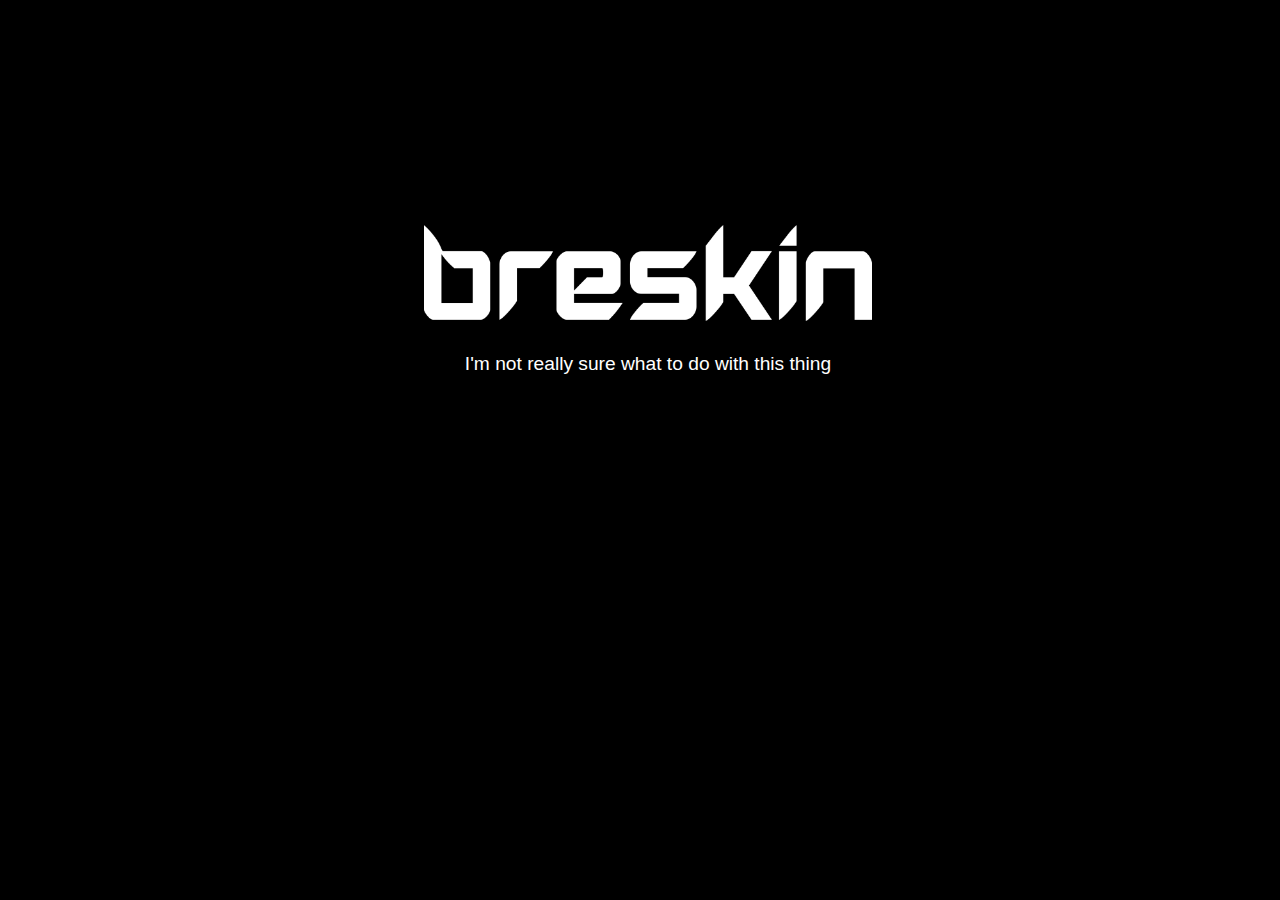
==== index.html @ b24b2c0a "I made this" ====
<!doctype <!DOCTYPE html>
<html>
<head>
    <meta charset="utf-8" />
    <meta http-equiv="X-UA-Compatible" content="IE=edge">
    <title>Page Title</title>
    <meta name="viewport" content="width=device-width, initial-scale=1">
    <link rel="stylesheet" type="text/css" media="screen" href="style.css" />
</head>
<body>
    <div id="animation">
        I'm not really sure what to do with this thing
    </div>
</body>
</html>
---- style.css ----
html, body {
    background-color: #000000;
}

#animation {
    width: 35vw;
    height: 7.5vw;
    background-image: url("logo.png");
    background-size: 100% auto;
    background-repeat: no-repeat;

    color: #ffffff;
    font-family: sans-serif;
    text-align: center;
    font-size: 1.5vw;

    margin-top: 25vh;
    margin-left: 32.5vw;

    padding-top: 10vw;
}
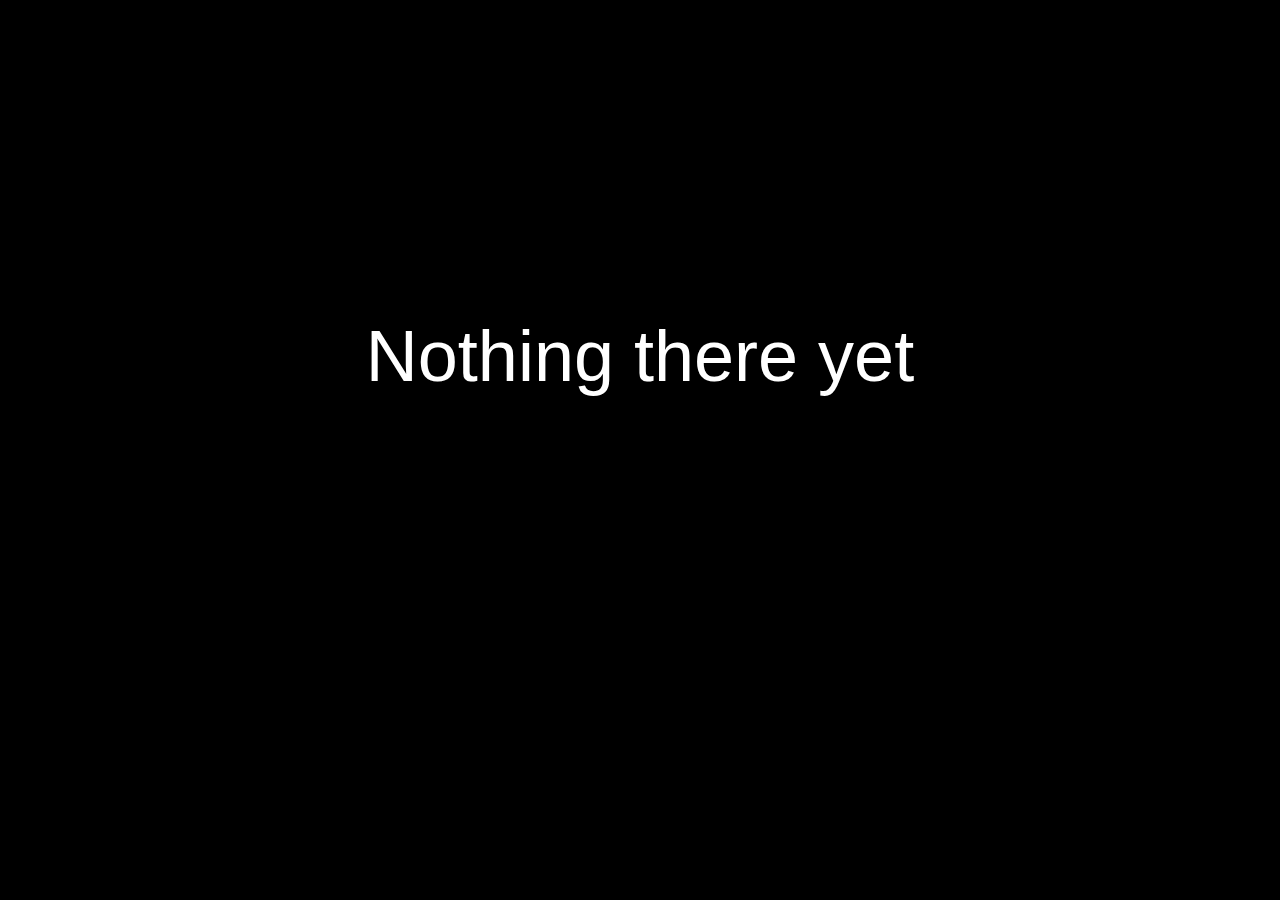
==== commit ab8a9a21: "Update website" ====
--- a/index.html
+++ b/index.html
@@ -1,4 +1,4 @@
-<!doctype <!DOCTYPE html>
+<!doctype html>
 <html>
 <head>
     <meta charset="utf-8" />
@@ -8,8 +8,8 @@
     <link rel="stylesheet" type="text/css" media="screen" href="style.css" />
 </head>
 <body>
-    <div id="animation">
-        I'm not really sure what to do with this thing
+    <div id="content">
+        Nothing there yet
     </div>
 </body>
 </html>--- a/style.css
+++ b/style.css
@@ -1,21 +1,11 @@
 html, body {
     background-color: #000000;
+    color: #ffffff;
+    font-family: sans-serif;
 }
 
-#animation {
-    width: 35vw;
-    height: 7.5vw;
-    background-image: url("logo.png");
-    background-size: 100% auto;
-    background-repeat: no-repeat;
-
-    color: #ffffff;
-    font-family: sans-serif;
+#content {
+    font-size: 8vh;
     text-align: center;
-    font-size: 1.5vw;
-
-    margin-top: 25vh;
-    margin-left: 32.5vw;
-
-    padding-top: 10vw;
+    margin-top: 35vh;
 }